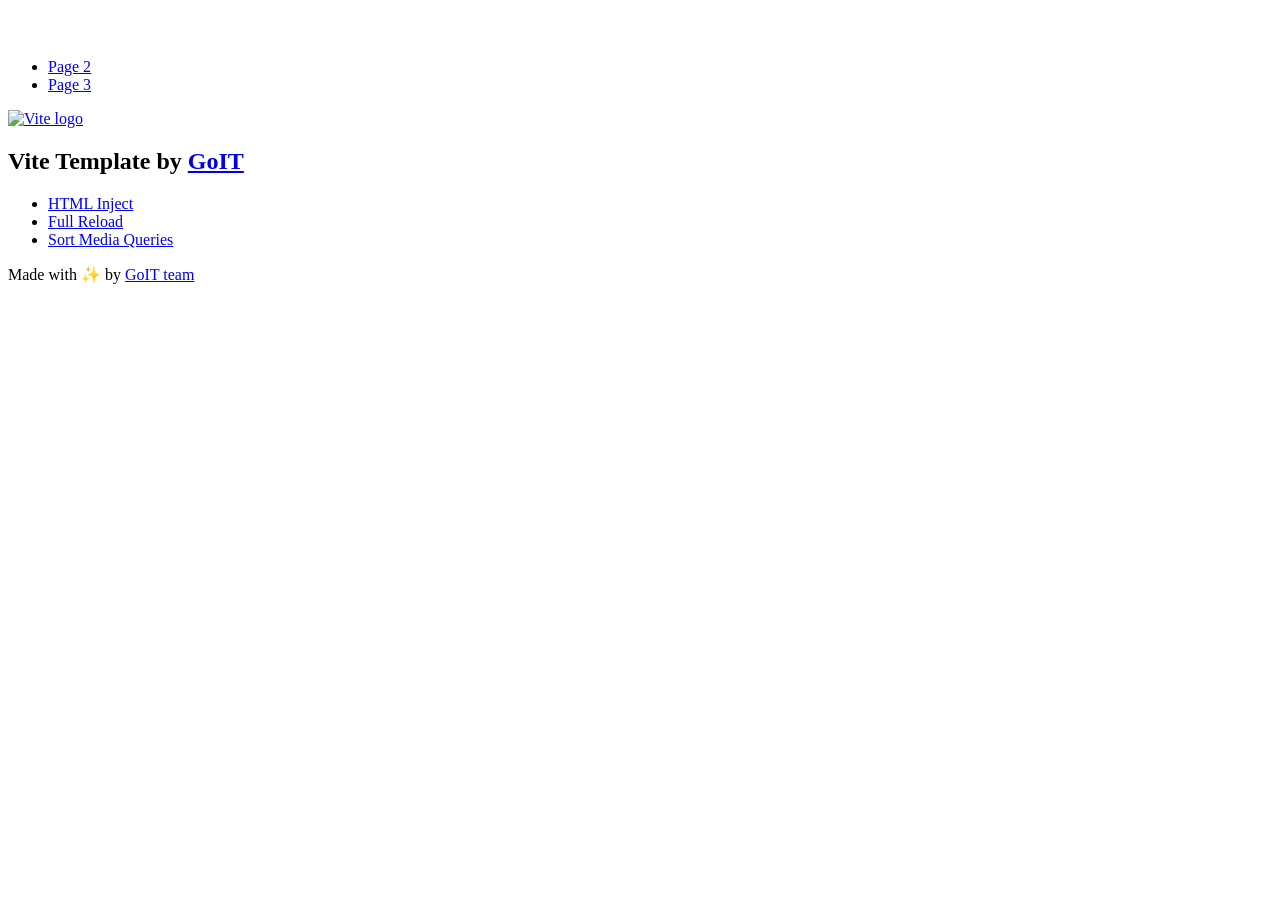
==== index.html @ 2dffa250 "Initialize gh-pages" ====
<!DOCTYPE html>
<html lang="en">
  <head>
    <meta charset="UTF-8" />
    <link rel="icon" type="image/svg+xml" href="/vanilla-app-template/favicon.svg" />
    <meta name="viewport" content="width=device-width, initial-scale=1.0" />
    <title>Vanilla App Template</title>
    <script type="module" crossorigin src="/vanilla-app-template/index.js"></script>
    <link rel="stylesheet" crossorigin href="/vanilla-app-template/assets/styles-DvPDDfy5.css">
  </head>
  <body>
    <header class="header">
  <div class="container">
    <nav class="nav">
      <a class="nav-logo" href="./index.html" aria-label="Site logo">
        <svg class="nav-logo-icon" width="100" height="30">
          <use href="/vanilla-app-template/assets/sprite-E8vg0sBb.svg#logo"></use>
        </svg>
      </a>
      <ul class="nav-list">
        <li class="nav-item">
          <a class="nav-link {=$highlight-act}" href="./page-2.html">Page 2</a>
        </li>
        <li class="nav-item">
          <a class="nav-link {=$highlight-curr}" href="./page-3.html">Page 3</a>
        </li>
      </ul>
    </nav>
  </div>
</header>


    <main>
      <!-- Loads the specified .html file -->
      <section class="vite-promo">
  <div class="container">
    <div class="vite-promo-thumb">
      <a
        class="vite-promo-link"
        href="https://vitejs.dev/"
        target="_blank"
        rel="noopener noreferrer"
        aria-label="Link to Vite official website"
        title="Vite.js  build tool"
      >
        <!-- Path to images as from index.html file -->
        <img
          class="pic"
          src="/vanilla-app-template/assets/vite-logo-9o_aqrTe.png"
          alt="Vite logo"
          width="640"
          height="640"
        />
      </a>
    </div>
    <h1 class="main-title">
      <span class="main-title-gradient">Vite</span>
      Template by
      <a
        class="main-title-link"
        href="https://github.com/goitacademy/vanilla-app-template"
        target="_blank"
        rel="noopener noreferrer"
      >
        GoIT
      </a>
    </h1>
  </div>
</section>

      <article class="badges">
  <div class="container">
    <ul class="badges-list">
      <li class="badges-item">
        <a
          class="badges-link"
          href="https://www.npmjs.com/package/vite-plugin-html-inject"
          target="_blank"
          rel="noopener noreferrer"
        >
          HTML Inject
        </a>
      </li>
      <li class="badges-item">
        <a
          class="badges-link"
          href="https://www.npmjs.com/package/vite-plugin-full-reload"
          target="_blank"
          rel="noopener noreferrer"
        >
          Full Reload
        </a>
      </li>
      <li class="badges-item">
        <a
          class="badges-link"
          href="https://www.npmjs.com/package/postcss-sort-media-queries"
          target="_blank"
          rel="noopener noreferrer"
        >
          Sort Media Queries
        </a>
      </li>
    </ul>
  </div>
</article>

    </main>

    <footer class="footer">
  <div class="container">
    <p class="footer-desc">
      Made with ✨ by
      <a
        class="footer-link"
        href="https://goit.global/ua/"
        target="_blank"
        rel="noopener noreferrer"
      >
        GoIT team
      </a>
    </p>
  </div>
</footer>


  </body>
</html>
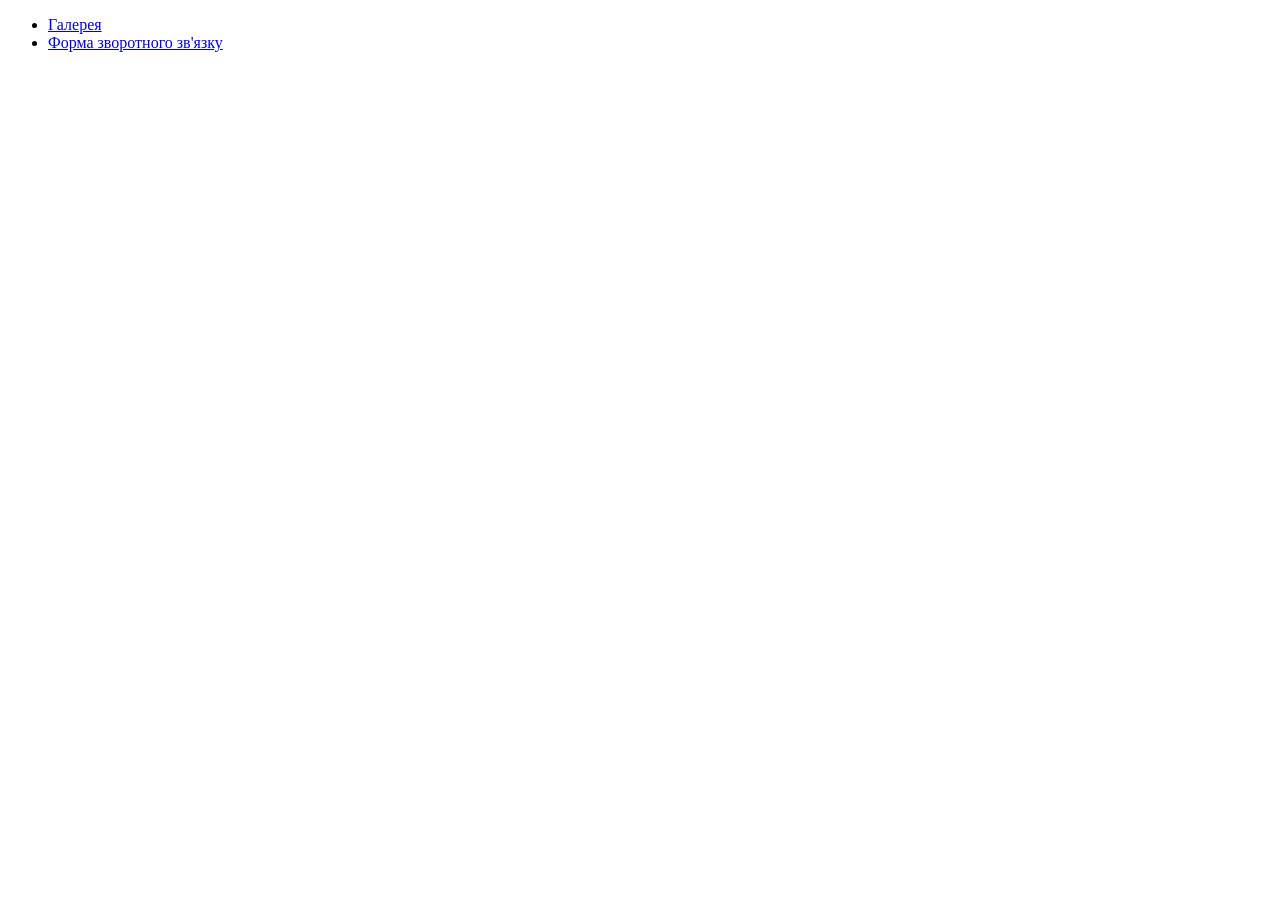
==== commit c90de157: "Deploying to gh-pages from @ EdWin13ua/goit-js-hw-09@085b6acbbaaadb87de4943fcbf46709a47dd2836 🚀" ====
--- a/index.html
+++ b/index.html
@@ -1,128 +1,14 @@
 <!DOCTYPE html>
-<html lang="en">
+<html lang="uk">
   <head>
     <meta charset="UTF-8" />
-    <link rel="icon" type="image/svg+xml" href="/vanilla-app-template/favicon.svg" />
     <meta name="viewport" content="width=device-width, initial-scale=1.0" />
-    <title>Vanilla App Template</title>
-    <script type="module" crossorigin src="/vanilla-app-template/index.js"></script>
-    <link rel="stylesheet" crossorigin href="/vanilla-app-template/assets/styles-DvPDDfy5.css">
+    <title>Домашнє завдання 9</title>
   </head>
   <body>
-    <header class="header">
-  <div class="container">
-    <nav class="nav">
-      <a class="nav-logo" href="./index.html" aria-label="Site logo">
-        <svg class="nav-logo-icon" width="100" height="30">
-          <use href="/vanilla-app-template/assets/sprite-E8vg0sBb.svg#logo"></use>
-        </svg>
-      </a>
-      <ul class="nav-list">
-        <li class="nav-item">
-          <a class="nav-link {=$highlight-act}" href="./page-2.html">Page 2</a>
-        </li>
-        <li class="nav-item">
-          <a class="nav-link {=$highlight-curr}" href="./page-3.html">Page 3</a>
-        </li>
-      </ul>
-    </nav>
-  </div>
-</header>
-
-
-    <main>
-      <!-- Loads the specified .html file -->
-      <section class="vite-promo">
-  <div class="container">
-    <div class="vite-promo-thumb">
-      <a
-        class="vite-promo-link"
-        href="https://vitejs.dev/"
-        target="_blank"
-        rel="noopener noreferrer"
-        aria-label="Link to Vite official website"
-        title="Vite.js  build tool"
-      >
-        <!-- Path to images as from index.html file -->
-        <img
-          class="pic"
-          src="/vanilla-app-template/assets/vite-logo-9o_aqrTe.png"
-          alt="Vite logo"
-          width="640"
-          height="640"
-        />
-      </a>
-    </div>
-    <h1 class="main-title">
-      <span class="main-title-gradient">Vite</span>
-      Template by
-      <a
-        class="main-title-link"
-        href="https://github.com/goitacademy/vanilla-app-template"
-        target="_blank"
-        rel="noopener noreferrer"
-      >
-        GoIT
-      </a>
-    </h1>
-  </div>
-</section>
-
-      <article class="badges">
-  <div class="container">
-    <ul class="badges-list">
-      <li class="badges-item">
-        <a
-          class="badges-link"
-          href="https://www.npmjs.com/package/vite-plugin-html-inject"
-          target="_blank"
-          rel="noopener noreferrer"
-        >
-          HTML Inject
-        </a>
-      </li>
-      <li class="badges-item">
-        <a
-          class="badges-link"
-          href="https://www.npmjs.com/package/vite-plugin-full-reload"
-          target="_blank"
-          rel="noopener noreferrer"
-        >
-          Full Reload
-        </a>
-      </li>
-      <li class="badges-item">
-        <a
-          class="badges-link"
-          href="https://www.npmjs.com/package/postcss-sort-media-queries"
-          target="_blank"
-          rel="noopener noreferrer"
-        >
-          Sort Media Queries
-        </a>
-      </li>
+    <ul>
+      <li><a href="./1-gallery.html">Галерея</a></li>
+      <li><a href="./2-form.html">Форма зворотного зв'язку</a></li>
     </ul>
-  </div>
-</article>
-
-    </main>
-
-    <footer class="footer">
-  <div class="container">
-    <p class="footer-desc">
-      Made with ✨ by
-      <a
-        class="footer-link"
-        href="https://goit.global/ua/"
-        target="_blank"
-        rel="noopener noreferrer"
-      >
-        GoIT team
-      </a>
-    </p>
-  </div>
-</footer>
-
-
   </body>
-</html>
+</html>
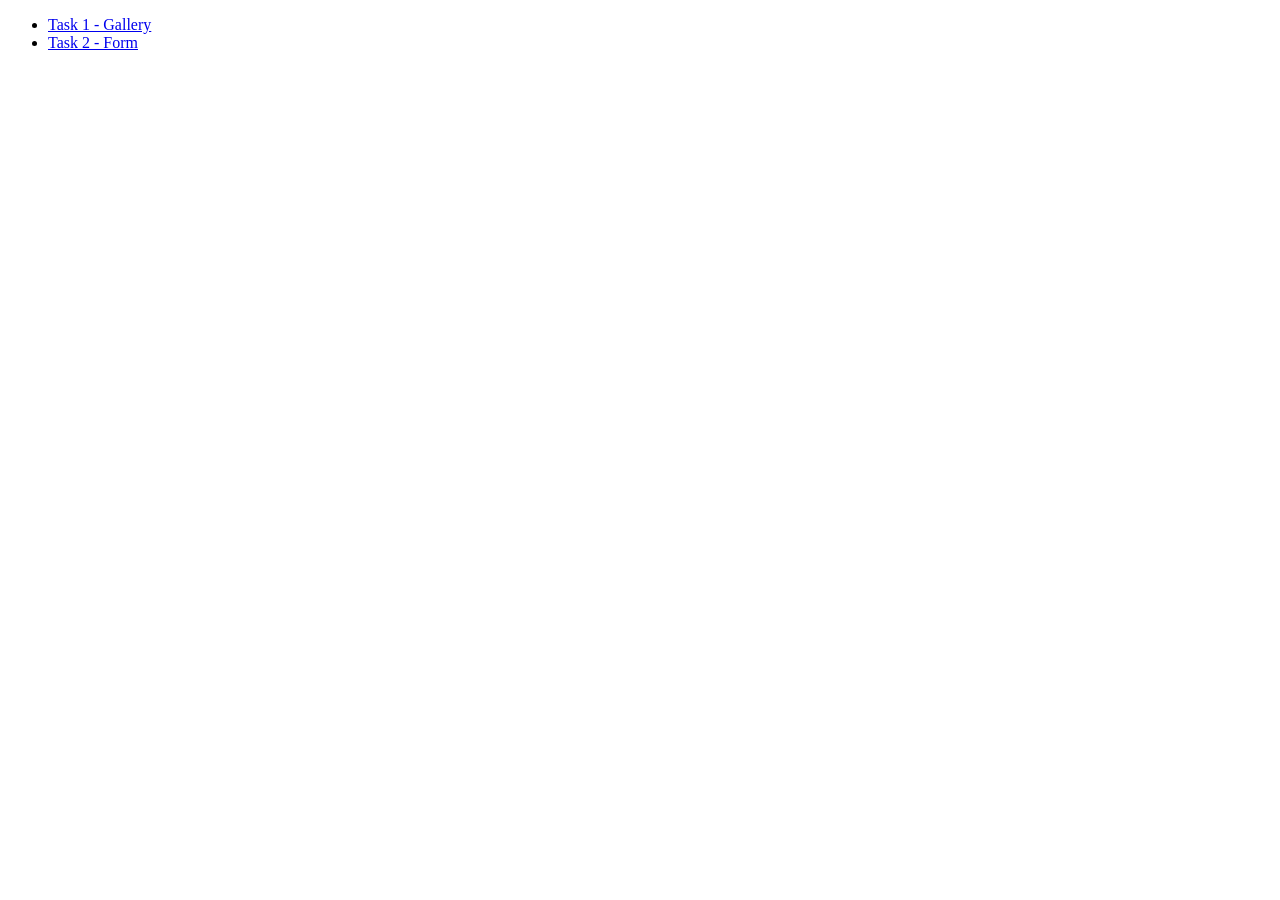
==== commit a5a5950c: "Deploying to gh-pages from @ EdWin13ua/goit-js-hw-09@c41c37bd03440a2f810e69fcd3682227c3f2b34d 🚀" ====
--- a/index.html
+++ b/index.html
@@ -6,9 +6,9 @@
     <title>Домашнє завдання 9</title>
   </head>
   <body>
-    <ul>
-      <li><a href="./1-gallery.html">Галерея</a></li>
-      <li><a href="./2-form.html">Форма зворотного зв'язку</a></li>
-    </ul>
+<ul>
+  <li><a href="./1-gallery.html">Task 1 - Gallery</a></li>
+  <li><a href="./2-form.html">Task 2 - Form</a></li>
+</ul>
   </body>
 </html>
